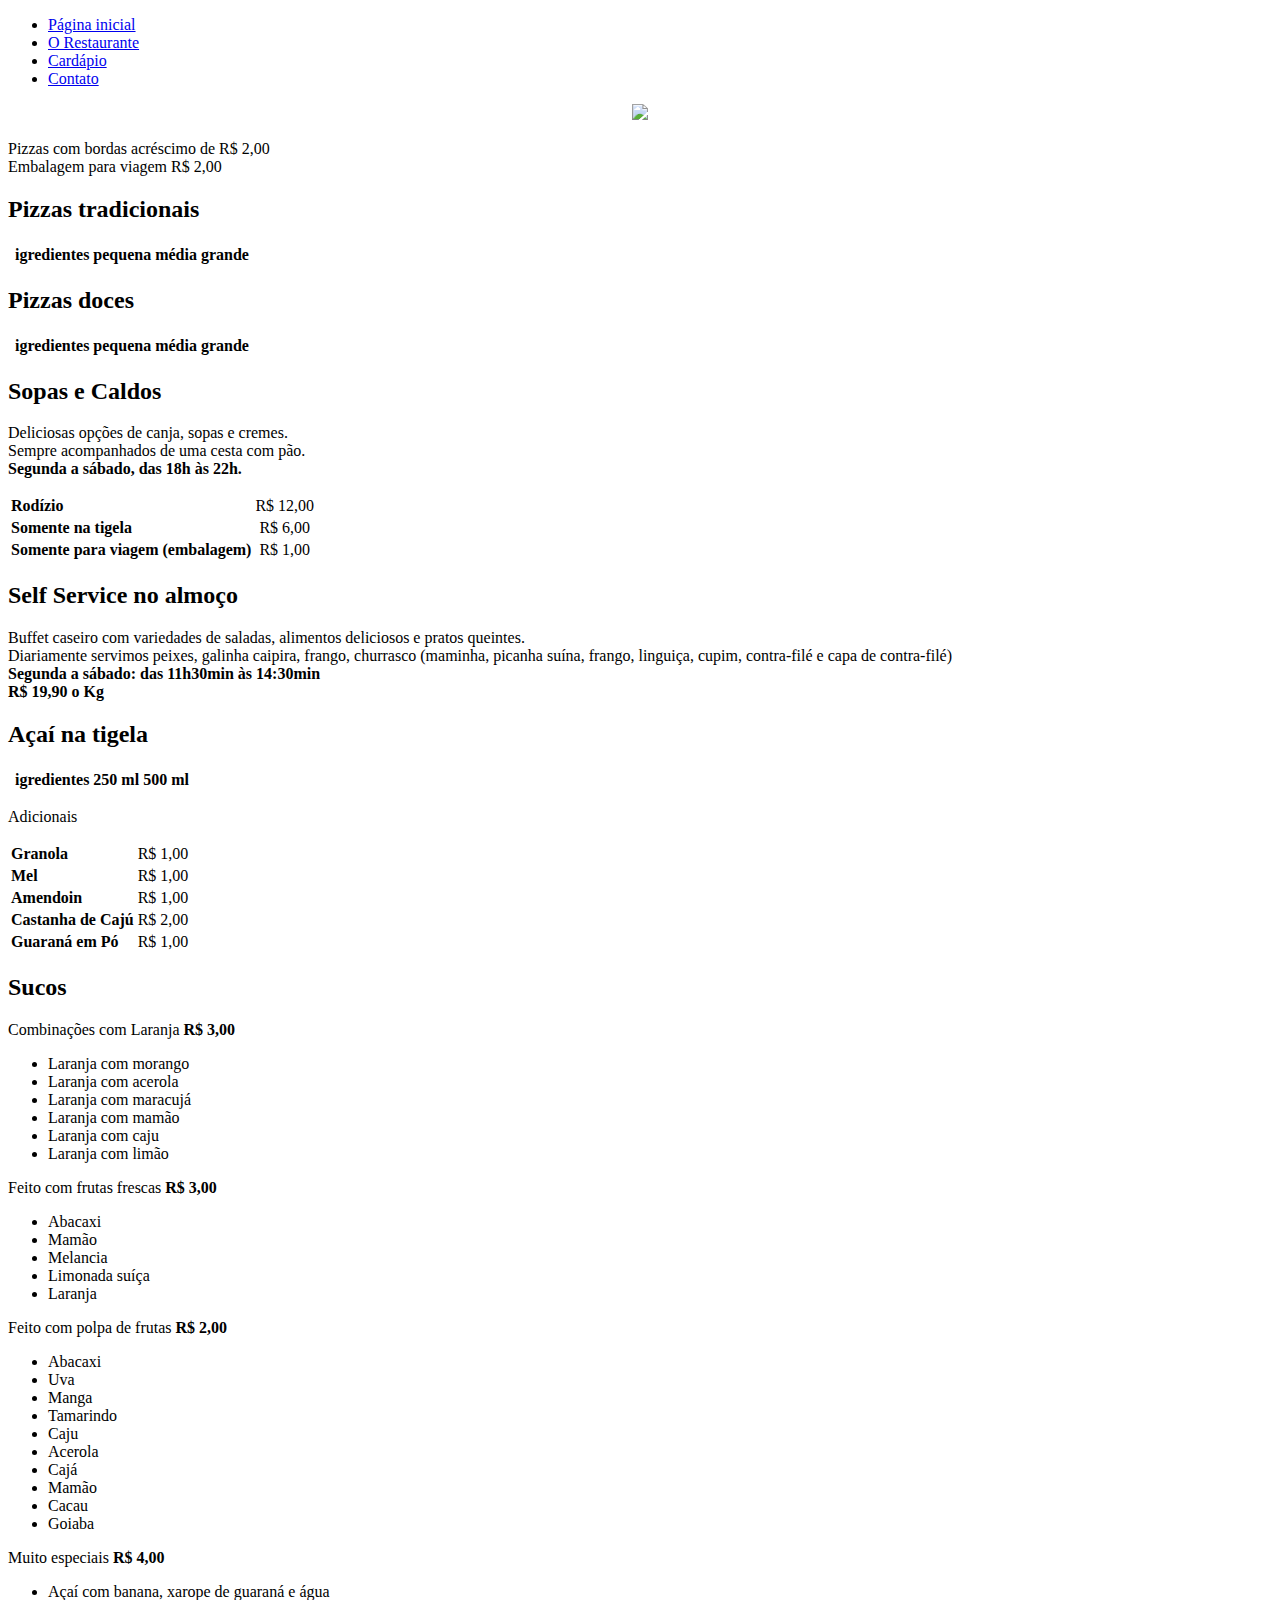
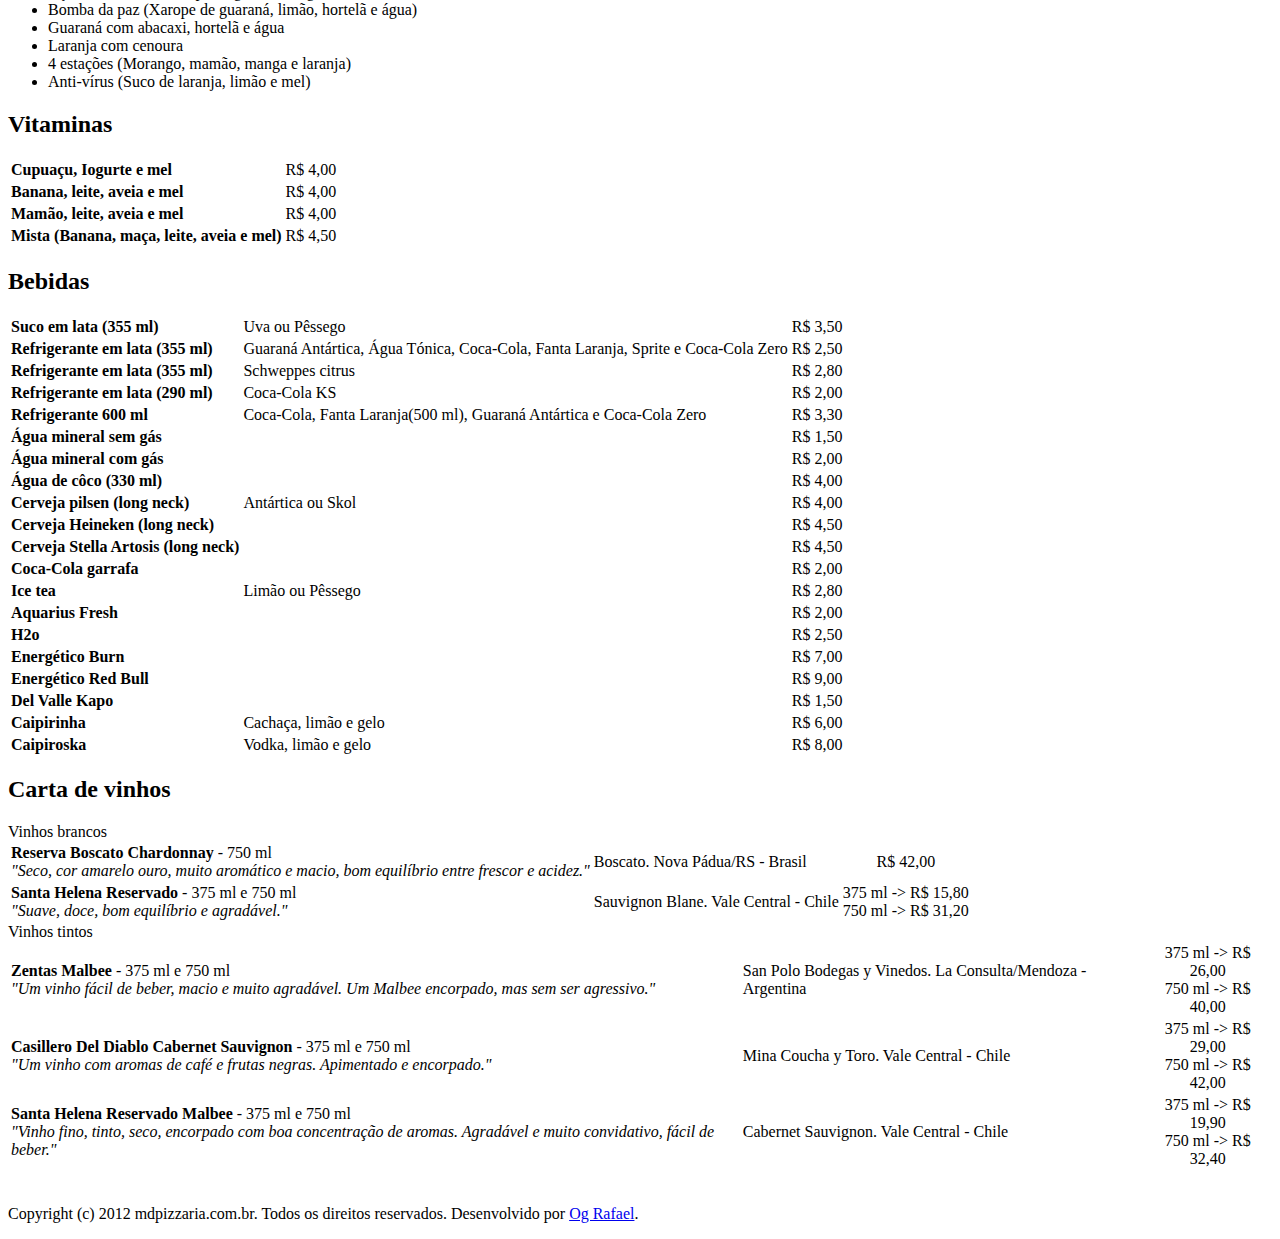
==== cardapio.html @ df418438 "pagina cardapio" ====
<!DOCTYPE html PUBLIC "-//W3C//DTD XHTML 1.0 Strict//EN" "http://www.w3.org/TR/xhtml1/DTD/xhtml1-strict.dtd">
<html xmlns="http://www.w3.org/1999/xhtml">
<head>
    <meta http-equiv="content-type" content="text/html; charset=utf-8"/>
    <title>:: Restaurante MD Pizzaria ::</title>
    <meta name="keywords" content=""/>
    <meta name="description" content=""/>
    <link href="style/style.css" rel="stylesheet" type="text/css" media="screen"/>
    <link href="style/table.css" rel="stylesheet" type="text/css" media="screen"/>

    <script src="http://ajax.googleapis.com/ajax/libs/jquery/1.4.2/jquery.min.js"></script>
    <script src="js/cardapio.js"></script>

</head>
<body>
<div id="wrapper">

<div id="header">
    <div id="menu">
        <ul>
            <li><a href="index.html">Página inicial</a></li>
            <li><a href="restaurante.html">O Restaurante</a></li>
            <li class="current_page_item first"><span><a href="cardapio.html">Cardápio</a></li>
            <li><a href="contato.html">Contato</a></li>
        </ul>
    </div>
    <!-- end #menu -->
</div>

<div id="logo">
    <center><img src="images/topo_cardapio_export.jpg"/></center>
</div>

<!-- end #logo -->
<div id="page">
<div id="page-bgtop">

<div id="content">

<div class="post">
<div class="entry">

    <p>Pizzas com bordas acréscimo de R$ 2,00
        <br/>
        Embalagem para viagem R$ 2,00</p>

    <h2>Pizzas tradicionais</h2>
    <table id="pizzas_tradicionais">
        <thead>
        <tr>
            <th scope="col"></th>
            <th scope="col">igredientes</th>
            <th scope="col">pequena</th>
            <th scope="col">média</th>
            <th scope="col">grande</th>
        </tr>
        </thead>
        <tbody>
        <!-- PIZZAS TRADICIONAIS -->
        </tbody>
    </table>
</div>

<div class="entry">
    <h2>Pizzas doces</h2>
    <table id="pizzas_doces">
        <thead>
        <tr>
            <th scope="col"></th>
            <th scope="col">igredientes</th>
            <th scope="col">pequena</th>
            <th scope="col">média</th>
            <th scope="col">grande</th>
        </tr>
        </thead>
        <tbody>
        <!-- PIZZAS DOCES -->
        </tbody>
    </table>
</div>

<div class="entry">
    <h2>Sopas e Caldos</h2>

    <p>Deliciosas opções de canja, sopas e cremes. <br/>Sempre acompanhados de uma cesta com pão.
        <br/> <b>Segunda a sábado, das 18h às 22h.</b></p>
    <table id="sopas_caldos">
        <tbody>
        <tr>
            <td><b>Rodízio</b></td>
            <td>
                <center>R$ 12,00</center>
            </td>
        </tr>
        <tr>
            <td><b>Somente na tigela</b></td>
            <td>
                <center>R$ 6,00</center>
            </td>
        </tr>
        <tr>
            <td><b>Somente para viagem (embalagem)</b></td>
            <td>
                <center>R$ 1,00</center>
            </td>
        </tr>
        </tbody>
    </table>
</div>


<div class="entry">
    <h2>Self Service no almoço</h2>

    <p>
        Buffet caseiro com variedades de saladas, alimentos deliciosos e pratos queintes.
        <br/>
        Diariamente servimos peixes, galinha caipira, frango, churrasco (maminha, picanha suína,
        frango, linguiça, cupim, contra-filé e capa de contra-filé)
        <br/>
        <b>Segunda a sábado: das 11h30min às 14:30min</b>
        <br/>
        <b>R$ 19,90 o Kg</b>
    </p>
</div>

<div class="entry">
    <h2>Açaí na tigela</h2>
    <table id="acai">
        <thead>
        <tr>
            <th scope="col"></th>
            <th scope="col">igredientes</th>
            <th scope="col">250 ml</th>
            <th scope="col">500 ml</th>
        </tr>
        </thead>
        <tbody>
        <!-- ACAI -->
        </tbody>
    </table>
    <p>Adicionais</p>
    <table id="acai_adicionais">
        <tbody>
        <tr>
            <td><b>Granola</b></td>
            <td>
                <center>R$ 1,00</center>
            </td>
        </tr>
        <tr>
            <td><b>Mel</b></td>
            <td>
                <center>R$ 1,00</center>
            </td>
        </tr>
        <tr>
            <td><b>Amendoin</b></td>
            <td>
                <center>R$ 1,00</center>
            </td>
        </tr>
        <tr>
            <td><b>Castanha de Cajú</b></td>
            <td>
                <center>R$ 2,00</center>
            </td>
        </tr>
        <tr>
            <td><b>Guaraná em Pó</b></td>
            <td>
                <center>R$ 1,00</center>
            </td>
        </tr>
        </tbody>

    </table>

</div>

<div class="entry">
    <h2>Sucos</h2>

    <p>Combinações com Laranja <b>R$ 3,00</b>
    <ul>
        <li>Laranja com morango</li>
        <li>Laranja com acerola</li>
        <li>Laranja com maracujá</li>
        <li>Laranja com mamão</li>
        <li>Laranja com caju</li>
        <li>Laranja com limão</li>
    </ul>
    </p>

    <p>Feito com frutas frescas <b>R$ 3,00</b>
    <ul>
        <li>Abacaxi</li>
        <li>Mamão</li>
        <li>Melancia</li>
        <li>Limonada suíça</li>
        <li>Laranja</li>
    </ul>
    </p>

    <p>Feito com polpa de frutas <b>R$ 2,00</b>
    <ul>
        <li>Abacaxi</li>
        <li>Uva</li>
        <li>Manga</li>
        <li>Tamarindo</li>
        <li>Caju</li>
        <li>Acerola</li>
        <li>Cajá</li>
        <li>Mamão</li>
        <li>Cacau</li>
        <li>Goiaba</li>
    </ul>
    </p>

    <p>Muito especiais <b>R$ 4,00</b>
    <ul>
        <li>Açaí com banana, xarope de guaraná e água</li>
        <li>Bomba da paz (Xarope de guaraná, limão, hortelã e água)</li>
        <li>Guaraná com abacaxi, hortelã e água</li>
        <li>Laranja com cenoura</li>
        <li>4 estações (Morango, mamão, manga e laranja)</li>
        <li>Anti-vírus (Suco de laranja, limão e mel)</li>
    </ul>
    </p>

</div>


<div class="entry">
    <h2>Vitaminas</h2>

    <table id="vitaminas">
        <tbody>
        <tr>
            <td><b>Cupuaçu, Iogurte e mel</b></td>
            <td>
                <center>R$ 4,00</center>
            </td>
        </tr>
        <tr>
            <td><b>Banana, leite, aveia e mel</b></td>
            <td>
                <center>R$ 4,00</center>
            </td>
        </tr>
        <tr>
            <td><b>Mamão, leite, aveia e mel</b></td>
            <td>
                <center>R$ 4,00</center>
            </td>
        </tr>
        <tr>
            <td><b>Mista (Banana, maça, leite, aveia e mel)</b></td>
            <td>
                <center>R$ 4,50</center>
            </td>
        </tr>
        </tbody>

    </table>

</div>

<div class="entry">
    <h2>Bebidas</h2>

    <table id="bebidas">
        <tbody>

        <tr>
            <td><b>Suco em lata (355 ml)</b></td>
            <td>Uva ou Pêssego</td>
            <td>
                <center>R$ 3,50</center>
            </td>
        </tr>


        <tr>
            <td><b>Refrigerante em lata (355 ml)</b></td>
            <td>Guaraná Antártica, Água Tónica, Coca-Cola, Fanta Laranja, Sprite e Coca-Cola Zero</td>
            <td>
                <center>R$ 2,50</center>
            </td>
        </tr>


        <tr>
            <td><b>Refrigerante em lata (355 ml)</b></td>
            <td>Schweppes citrus</td>
            <td>
                <center>R$ 2,80</center>
            </td>
        </tr>

        <tr>
            <td><b>Refrigerante em lata (290 ml)</b></td>
            <td>Coca-Cola KS</td>
            <td>
                <center>R$ 2,00</center>
            </td>
        </tr>

        <tr>
            <td><b>Refrigerante 600 ml</b></td>
            <td>Coca-Cola, Fanta Laranja(500 ml), Guaraná Antártica e Coca-Cola Zero</td>
            <td>
                <center>R$ 3,30</center>
            </td>
        </tr>

        <tr>
            <td><b>Água mineral sem gás</b></td>
            <td></td>
            <td>
                <center>R$ 1,50</center>
            </td>
        </tr>

        <tr>
            <td><b>Água mineral com gás</b></td>
            <td></td>
            <td>
                <center>R$ 2,00</center>
            </td>
        </tr>

        <tr>
            <td><b>Água de côco (330 ml)</b></td>
            <td></td>
            <td>
                <center>R$ 4,00</center>
            </td>
        </tr>

        <tr>
            <td><b>Cerveja pilsen (long neck)</b></td>
            <td>Antártica ou Skol</td>
            <td>
                <center>R$ 4,00</center>
            </td>
        </tr>

        <tr>
            <td><b>Cerveja Heineken (long neck)</b></td>
            <td></td>
            <td>
                <center>R$ 4,50</center>
            </td>
        </tr>

        <tr>
            <td><b>Cerveja Stella Artosis (long neck)</b></td>
            <td></td>
            <td>
                <center>R$ 4,50</center>
            </td>
        </tr>

        <tr>
            <td><b>Coca-Cola garrafa</b></td>
            <td></td>
            <td>
                <center>R$ 2,00</center>
            </td>
        </tr>

        <tr>
            <td><b>Ice tea</b></td>
            <td>Limão ou Pêssego</td>
            <td>
                <center>R$ 2,80</center>
            </td>
        </tr>


        <tr>
            <td><b>Aquarius Fresh</b></td>
            <td></td>
            <td>
                <center>R$ 2,00</center>
            </td>
        </tr>


        <tr>
            <td><b>H2o</b></td>
            <td></td>
            <td>
                <center>R$ 2,50</center>
            </td>
        </tr>

        <tr>
            <td><b>Energético Burn</b></td>
            <td></td>
            <td>
                <center>R$ 7,00</center>
            </td>
        </tr>

        <tr>
            <td><b>Energético Red Bull</b></td>
            <td></td>
            <td>
                <center>R$ 9,00</center>
            </td>
        </tr>

        <tr>
            <td><b>Del Valle Kapo</b></td>
            <td></td>
            <td>
                <center>R$ 1,50</center>
            </td>
        </tr>

        <tr>
            <td><b>Caipirinha</b></td>
            <td>Cachaça, limão e gelo</td>
            <td>
                <center>R$ 6,00</center>
            </td>
        </tr>

        <tr>
            <td><b>Caipiroska</b></td>
            <td>Vodka, limão e gelo</td>
            <td>
                <center>R$ 8,00</center>
            </td>
        </tr>

        </tbody>

    </table>

</div>


<div class="entry">
    <h2>Carta de vinhos</h2>
    Vinhos brancos

    <table id="vinhos_brancos">
        <tbody>
        <tr>
            <td><b>Reserva Boscato Chardonnay</b> - 750 ml
                <br/>
                <i>"Seco, cor amarelo ouro, muito aromático e macio, bom equilíbrio entre frescor e acidez."</i>
            </td>
            <td>Boscato. Nova Pádua/RS - Brasil</td>
            <td>
                <center>R$ 42,00</center>
            </td>
        </tr>
        <tr>
            <td><b>Santa Helena Reservado</b> - 375 ml e 750 ml
                <br/>
                <i>"Suave, doce, bom equilíbrio e agradável."</i>
            </td>
            <td>Sauvignon Blane. Vale Central - Chile</td>
            <td>
                <center>375 ml -> R$ 15,80 <br/> 750 ml -> R$ 31,20</center>
            </td>
        </tr>
        </tbody>
    </table>

    Vinhos tintos
    <table id="vinhos_tintos">
        <tbody>
        <tr>
            <td><b>Zentas Malbee</b> - 375 ml e 750 ml
                <br/>
                <i>"Um vinho fácil de beber, macio e muito agradável. Um Malbee encorpado, mas sem ser agressivo."</i>
            </td>
            <td>San Polo Bodegas y Vinedos. La Consulta/Mendoza - Argentina</td>
            <td>
                <center>375 ml -> R$ 26,00 <br/> 750 ml -> R$ 40,00</center>
            </td>
        </tr>

        <tr>
            <td><b>Casillero Del Diablo Cabernet Sauvignon</b> - 375 ml e 750 ml
                <br/>
                <i>"Um vinho com aromas de café e frutas negras. Apimentado e encorpado."</i>
            </td>
            <td>Mina Coucha y Toro. Vale Central - Chile</td>
            <td>
                <center>375 ml -> R$ 29,00 <br/> 750 ml -> R$ 42,00</center>
            </td>
        </tr>

        <tr>
            <td><b>Santa Helena Reservado Malbee</b> - 375 ml e 750 ml
                <br/>
                <i>"Vinho fino, tinto, seco, encorpado com boa concentração de aromas. Agradável e muito convidativo,
                    fácil de beber."</i>
            </td>
            <td>Cabernet Sauvignon. Vale Central - Chile</td>
            <td>
                <center>375 ml -> R$ 19,90 <br/> 750 ml -> R$ 32,40</center>
            </td>
        </tr>
        </tbody>
    </table>

</div>

</div>
</div>
</div>

<div style="clear: both;">&nbsp;</div>

</div>
</div>

<!-- end #page -->
<div id="footer">
    <p>
        Copyright (c) 2012 mdpizzaria.com.br. Todos os direitos reservados.
        Desenvolvido por <a href="http://www.ografael.com/">Og Rafael</a>.
    </p>
</div>
<!-- end #footer -->

</body>
</html>
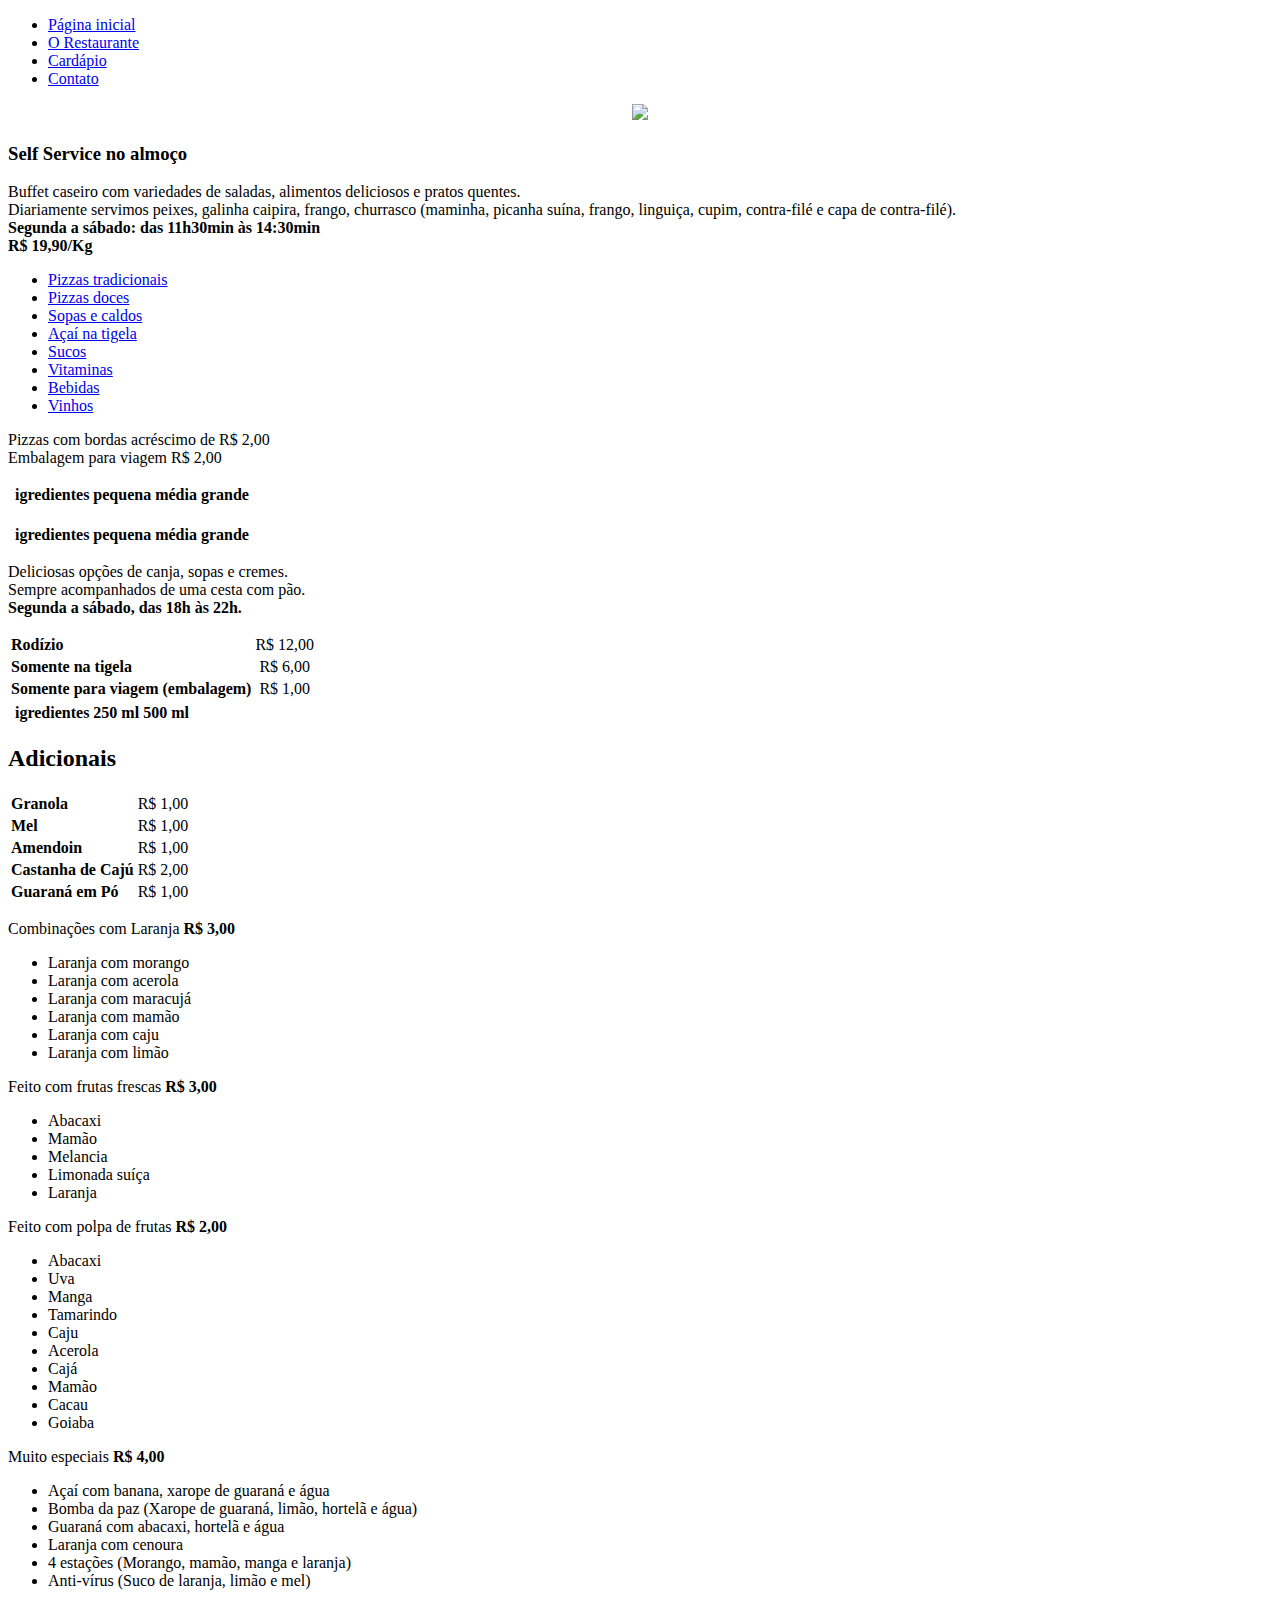
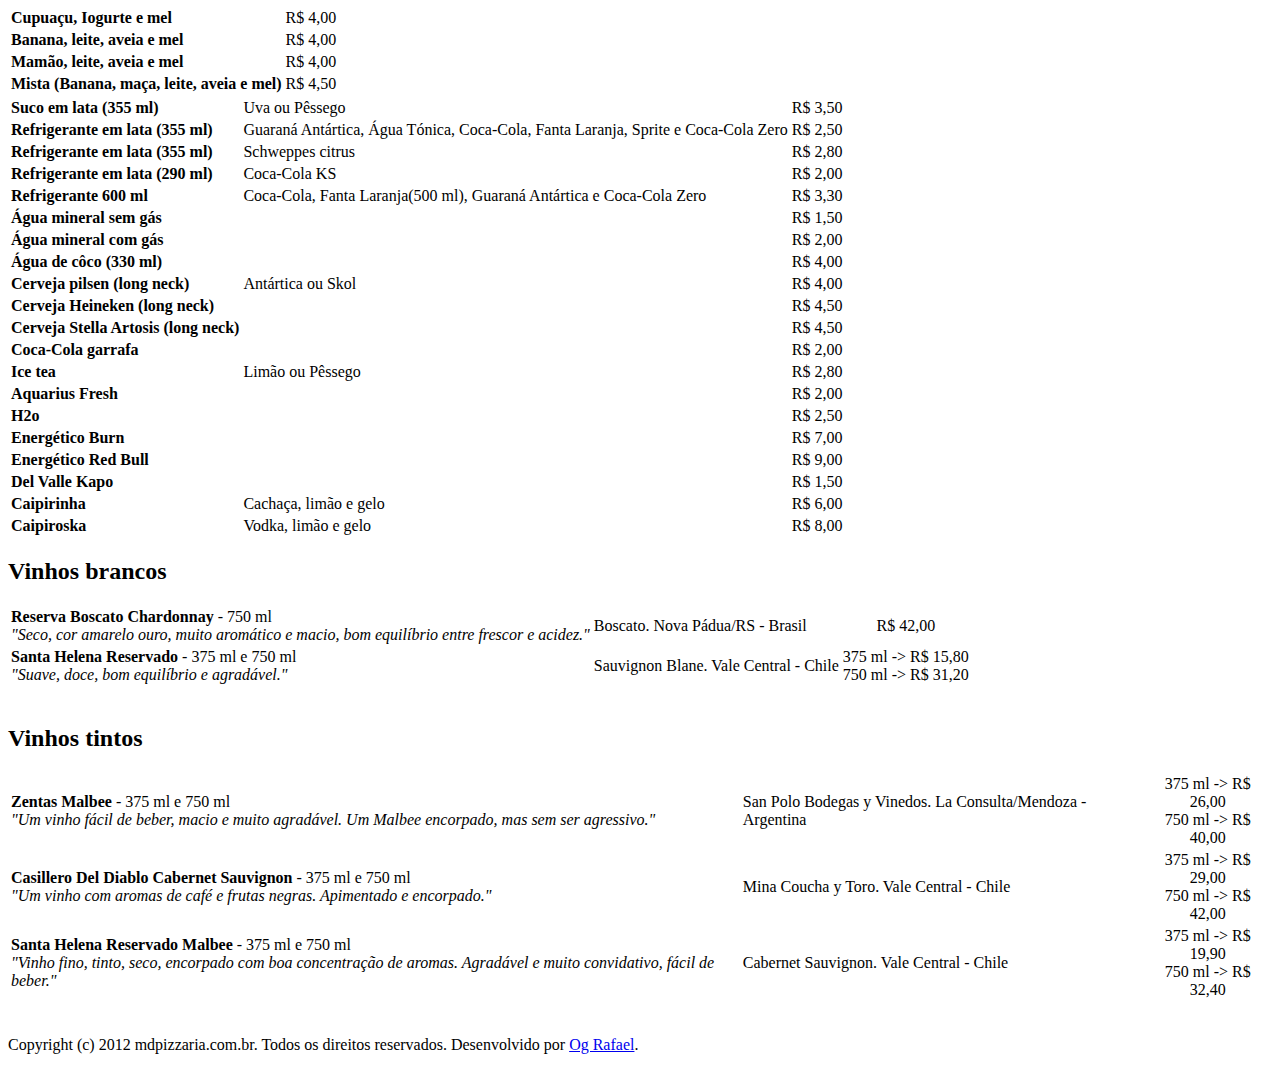
==== commit fe544d7f: "melhorado formatacao texto" ====
--- a/cardapio.html
+++ b/cardapio.html
@@ -3,13 +3,31 @@
 <head>
     <meta http-equiv="content-type" content="text/html; charset=utf-8"/>
     <title>:: Restaurante MD Pizzaria ::</title>
-    <meta name="keywords" content=""/>
-    <meta name="description" content=""/>
+    <link rel="shortcut icon" href="images/pizza.ico"/>
+    <meta name="keywords" content="pizza, asa norte, 109 norte, Brasília, Cerveja, comida, almoço"/>
+    <meta name="description" content="Restaurante Pizzaria Asa norte Brasília"/>
     <link href="style/style.css" rel="stylesheet" type="text/css" media="screen"/>
     <link href="style/table.css" rel="stylesheet" type="text/css" media="screen"/>
 
-    <script src="http://ajax.googleapis.com/ajax/libs/jquery/1.4.2/jquery.min.js"></script>
+    <link rel="stylesheet" href="style/base/jquery.ui.all.css">
+    <script src="js/jquery-1.7.1.min.js"></script>
+    <script src="js/ui/jquery.ui.core.js"></script>
+    <script src="js/ui/jquery.ui.widget.js"></script>
+    <script src="js/ui/jquery.ui.tabs.js"></script>
     <script src="js/cardapio.js"></script>
+
+    <script>
+        $(function () {
+            $("#tabs").tabs({
+                // event:"mouseover"
+            });
+        });
+
+        $(document).ready(function () {
+            carregarCardapio();
+        });
+
+    </script>
 
 </head>
 <body>
@@ -37,14 +55,48 @@
 
 <div id="content">
 
+
 <div class="post">
+
 <div class="entry">
 
+    <h3>
+        <strong>Self Service no almoço</strong>
+    </h3>
+
+    <p>
+        Buffet caseiro com variedades de saladas, alimentos deliciosos e pratos quentes.
+        <br/>
+        Diariamente servimos peixes, galinha caipira, frango, churrasco (maminha, picanha suína,
+        frango, linguiça, cupim, contra-filé e capa de contra-filé).
+        <br/>
+        <b>Segunda a sábado: das 11h30min às 14:30min</b>
+        <br/>
+        <b>R$ 19,90/Kg</b>
+    </p>
+
+</div>
+
+
+<!-- End demo-description -->
+<div id="tabs">
+
+<ul>
+    <li><a href="#tabs-1">Pizzas tradicionais</a></li>
+    <li><a href="#tabs-2">Pizzas doces</a></li>
+    <li><a href="#tabs-3">Sopas e caldos</a></li>
+    <li><a href="#tabs-4">Açaí na tigela</a></li>
+    <li><a href="#tabs-5">Sucos</a></li>
+    <li><a href="#tabs-6">Vitaminas</a></li>
+    <li><a href="#tabs-7">Bebidas</a></li>
+    <li><a href="#tabs-8">Vinhos</a></li>
+</ul>
+
+<div id="tabs-1">
     <p>Pizzas com bordas acréscimo de R$ 2,00
         <br/>
         Embalagem para viagem R$ 2,00</p>
 
-    <h2>Pizzas tradicionais</h2>
     <table id="pizzas_tradicionais">
         <thead>
         <tr>
@@ -61,8 +113,8 @@
     </table>
 </div>
 
-<div class="entry">
-    <h2>Pizzas doces</h2>
+<div id="tabs-2">
+    <p>
     <table id="pizzas_doces">
         <thead>
         <tr>
@@ -77,11 +129,10 @@
         <!-- PIZZAS DOCES -->
         </tbody>
     </table>
-</div>
-
-<div class="entry">
-    <h2>Sopas e Caldos</h2>
-
+    </p>
+</div>
+
+<div id="tabs-3">
     <p>Deliciosas opções de canja, sopas e cremes. <br/>Sempre acompanhados de uma cesta com pão.
         <br/> <b>Segunda a sábado, das 18h às 22h.</b></p>
     <table id="sopas_caldos">
@@ -109,23 +160,8 @@
 </div>
 
 
-<div class="entry">
-    <h2>Self Service no almoço</h2>
-
-    <p>
-        Buffet caseiro com variedades de saladas, alimentos deliciosos e pratos queintes.
-        <br/>
-        Diariamente servimos peixes, galinha caipira, frango, churrasco (maminha, picanha suína,
-        frango, linguiça, cupim, contra-filé e capa de contra-filé)
-        <br/>
-        <b>Segunda a sábado: das 11h30min às 14:30min</b>
-        <br/>
-        <b>R$ 19,90 o Kg</b>
-    </p>
-</div>
-
-<div class="entry">
-    <h2>Açaí na tigela</h2>
+<div id="tabs-4">
+
     <table id="acai">
         <thead>
         <tr>
@@ -139,7 +175,9 @@
         <!-- ACAI -->
         </tbody>
     </table>
-    <p>Adicionais</p>
+    <p>
+
+    <h2>Adicionais</h2></p>
     <table id="acai_adicionais">
         <tbody>
         <tr>
@@ -178,8 +216,8 @@
 
 </div>
 
-<div class="entry">
-    <h2>Sucos</h2>
+<div id="tabs-5">
+
 
     <p>Combinações com Laranja <b>R$ 3,00</b>
     <ul>
@@ -230,9 +268,8 @@
 
 </div>
 
-
-<div class="entry">
-    <h2>Vitaminas</h2>
+<div id="tabs-6">
+
 
     <table id="vitaminas">
         <tbody>
@@ -264,10 +301,10 @@
 
     </table>
 
-</div>
-
-<div class="entry">
-    <h2>Bebidas</h2>
+
+</div>
+
+<div id="tabs-7">
 
     <table id="bebidas">
         <tbody>
@@ -440,13 +477,12 @@
 
     </table>
 
-</div>
-
-
-<div class="entry">
-    <h2>Carta de vinhos</h2>
-    Vinhos brancos
-
+
+</div>
+
+<div id="tabs-8">
+
+    <h2>Vinhos brancos</h2>
     <table id="vinhos_brancos">
         <tbody>
         <tr>
@@ -472,7 +508,9 @@
         </tbody>
     </table>
 
-    Vinhos tintos
+    <br/>
+
+    <h2>Vinhos tintos</h2>
     <table id="vinhos_tintos">
         <tbody>
         <tr>
@@ -514,6 +552,11 @@
 </div>
 
 </div>
+<!-- End demo-description -->
+
+</div>
+
+
 </div>
 </div>
 
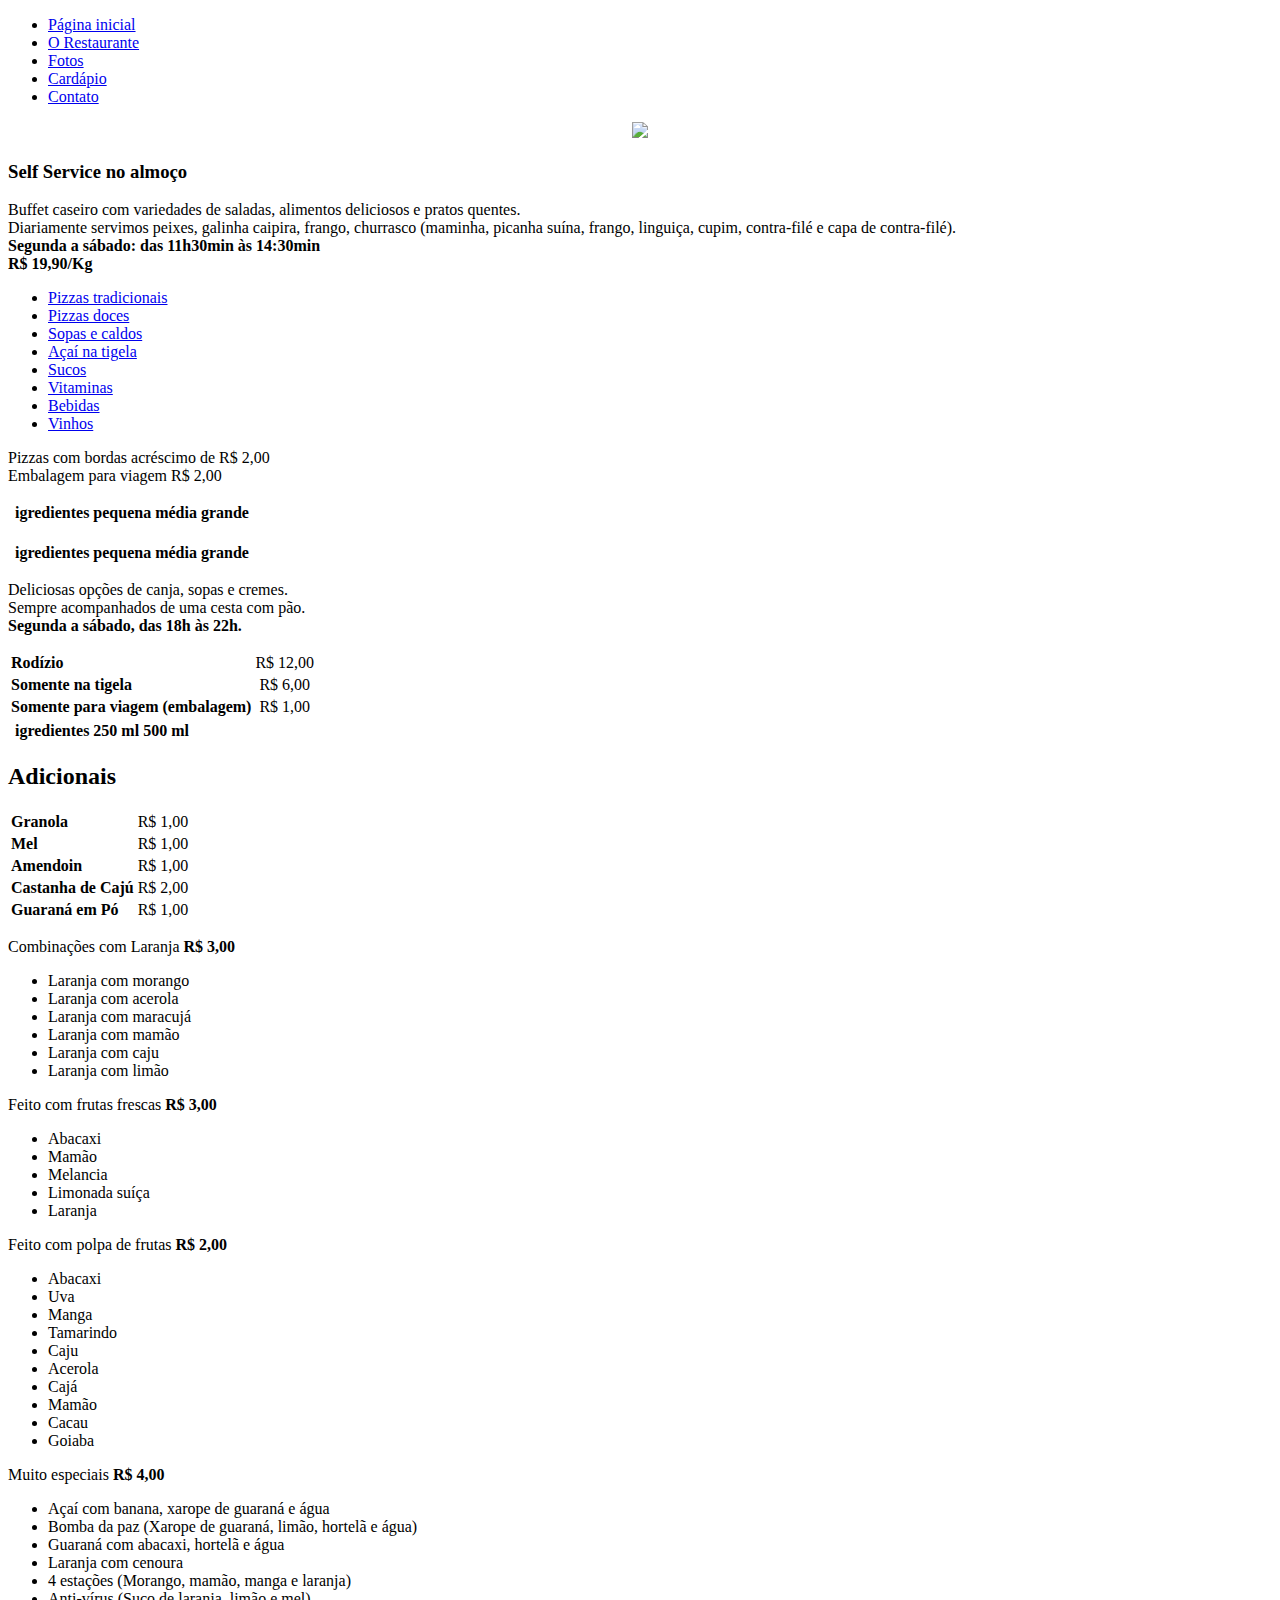
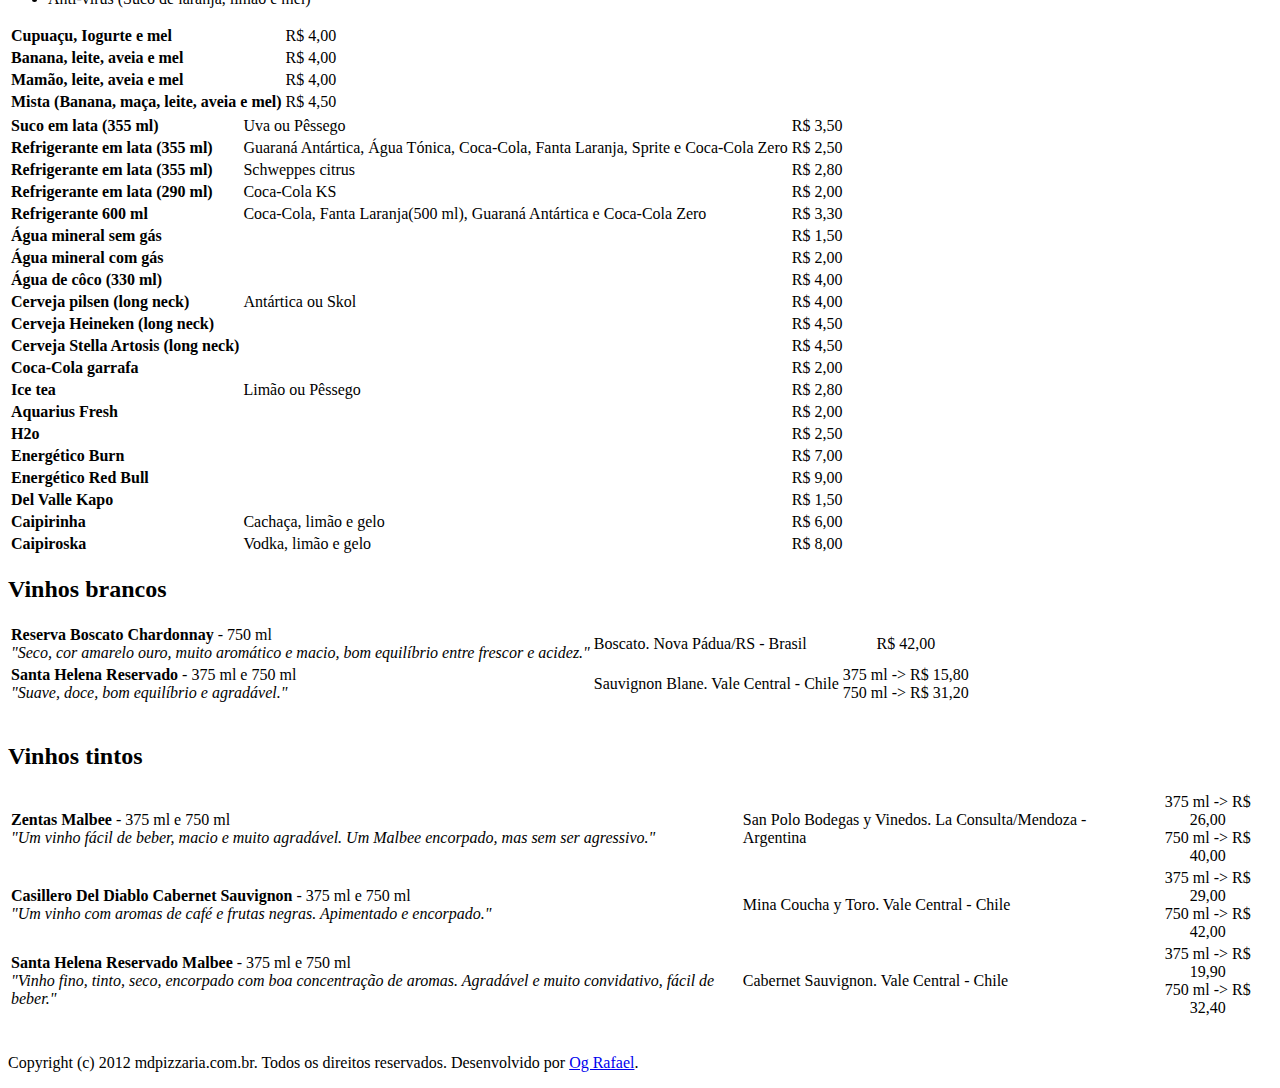
==== commit de25ec20: "nova pagina Fotos" ====
--- a/cardapio.html
+++ b/cardapio.html
@@ -38,6 +38,7 @@
         <ul>
             <li><a href="index.html">Página inicial</a></li>
             <li><a href="restaurante.html">O Restaurante</a></li>
+            <li><a href="fotos.html">Fotos</a></li>
             <li class="current_page_item first"><span><a href="cardapio.html">Cardápio</a></li>
             <li><a href="contato.html">Contato</a></li>
         </ul>
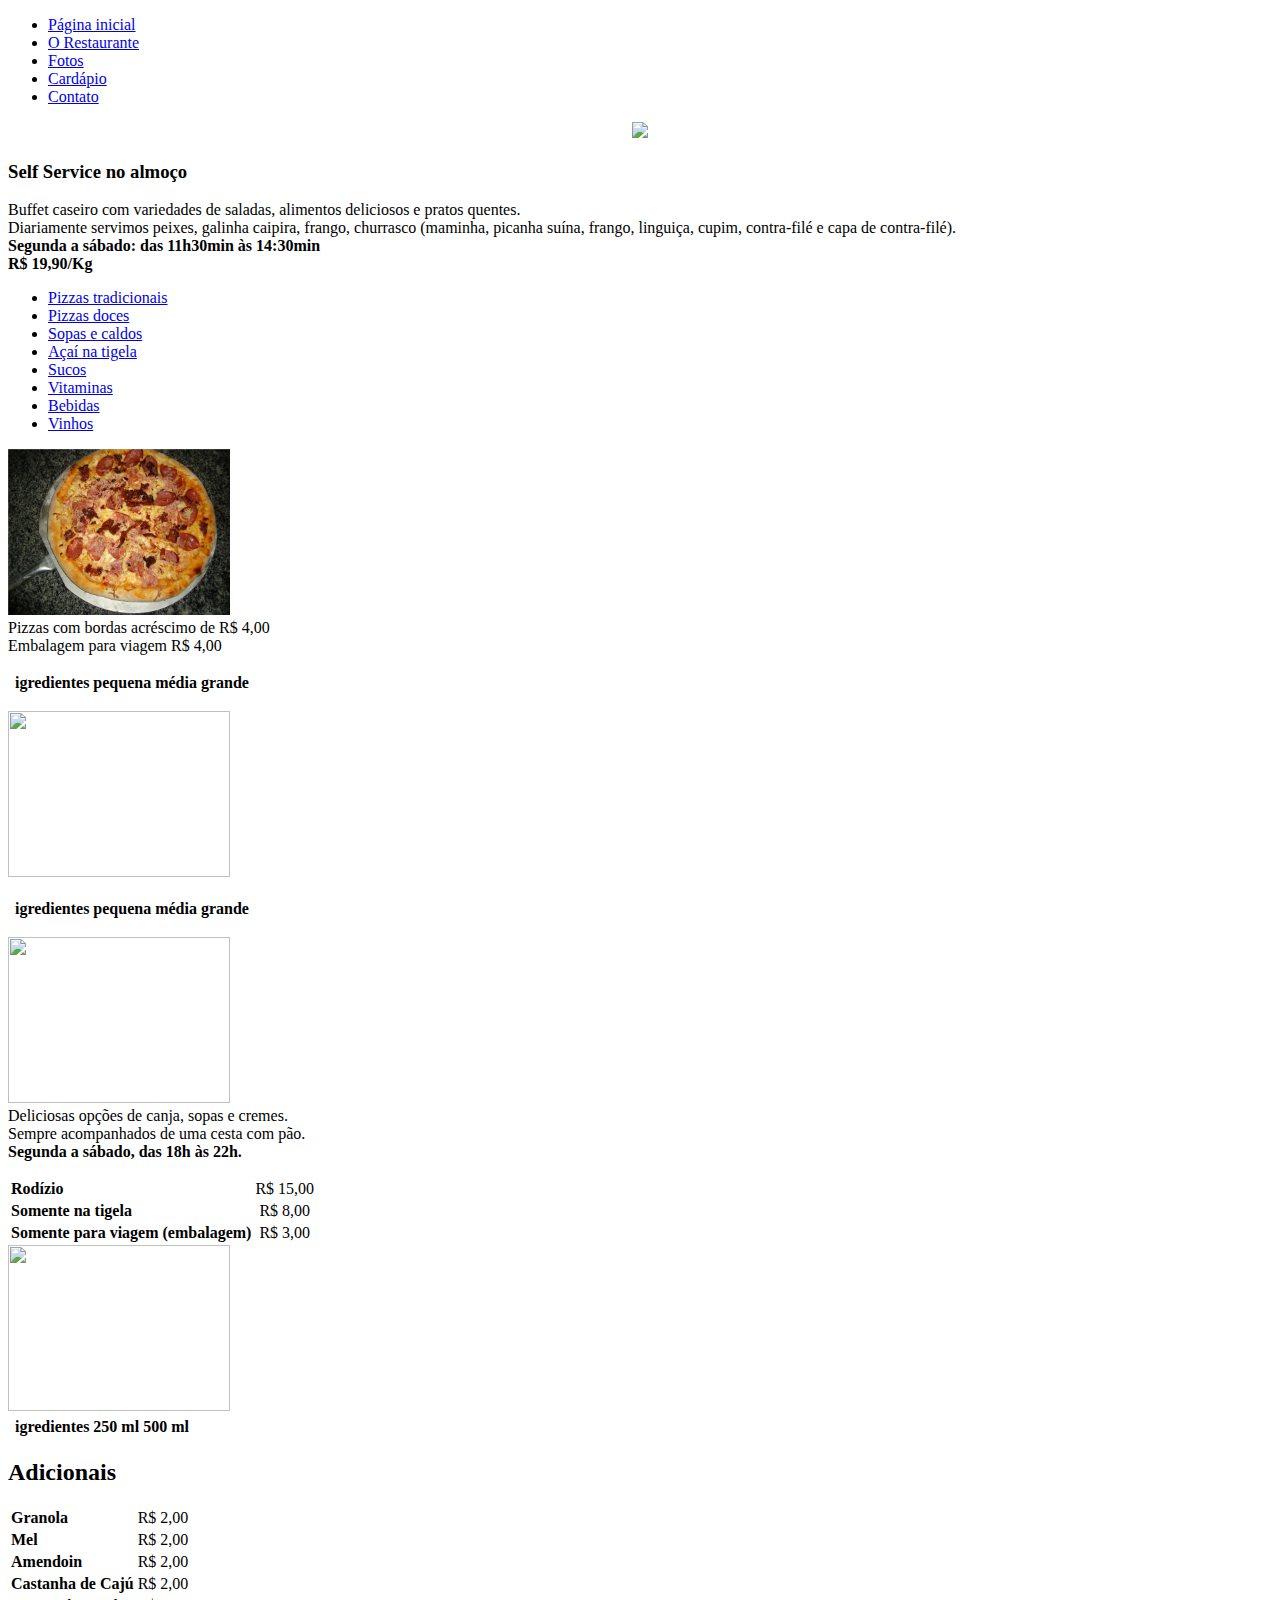
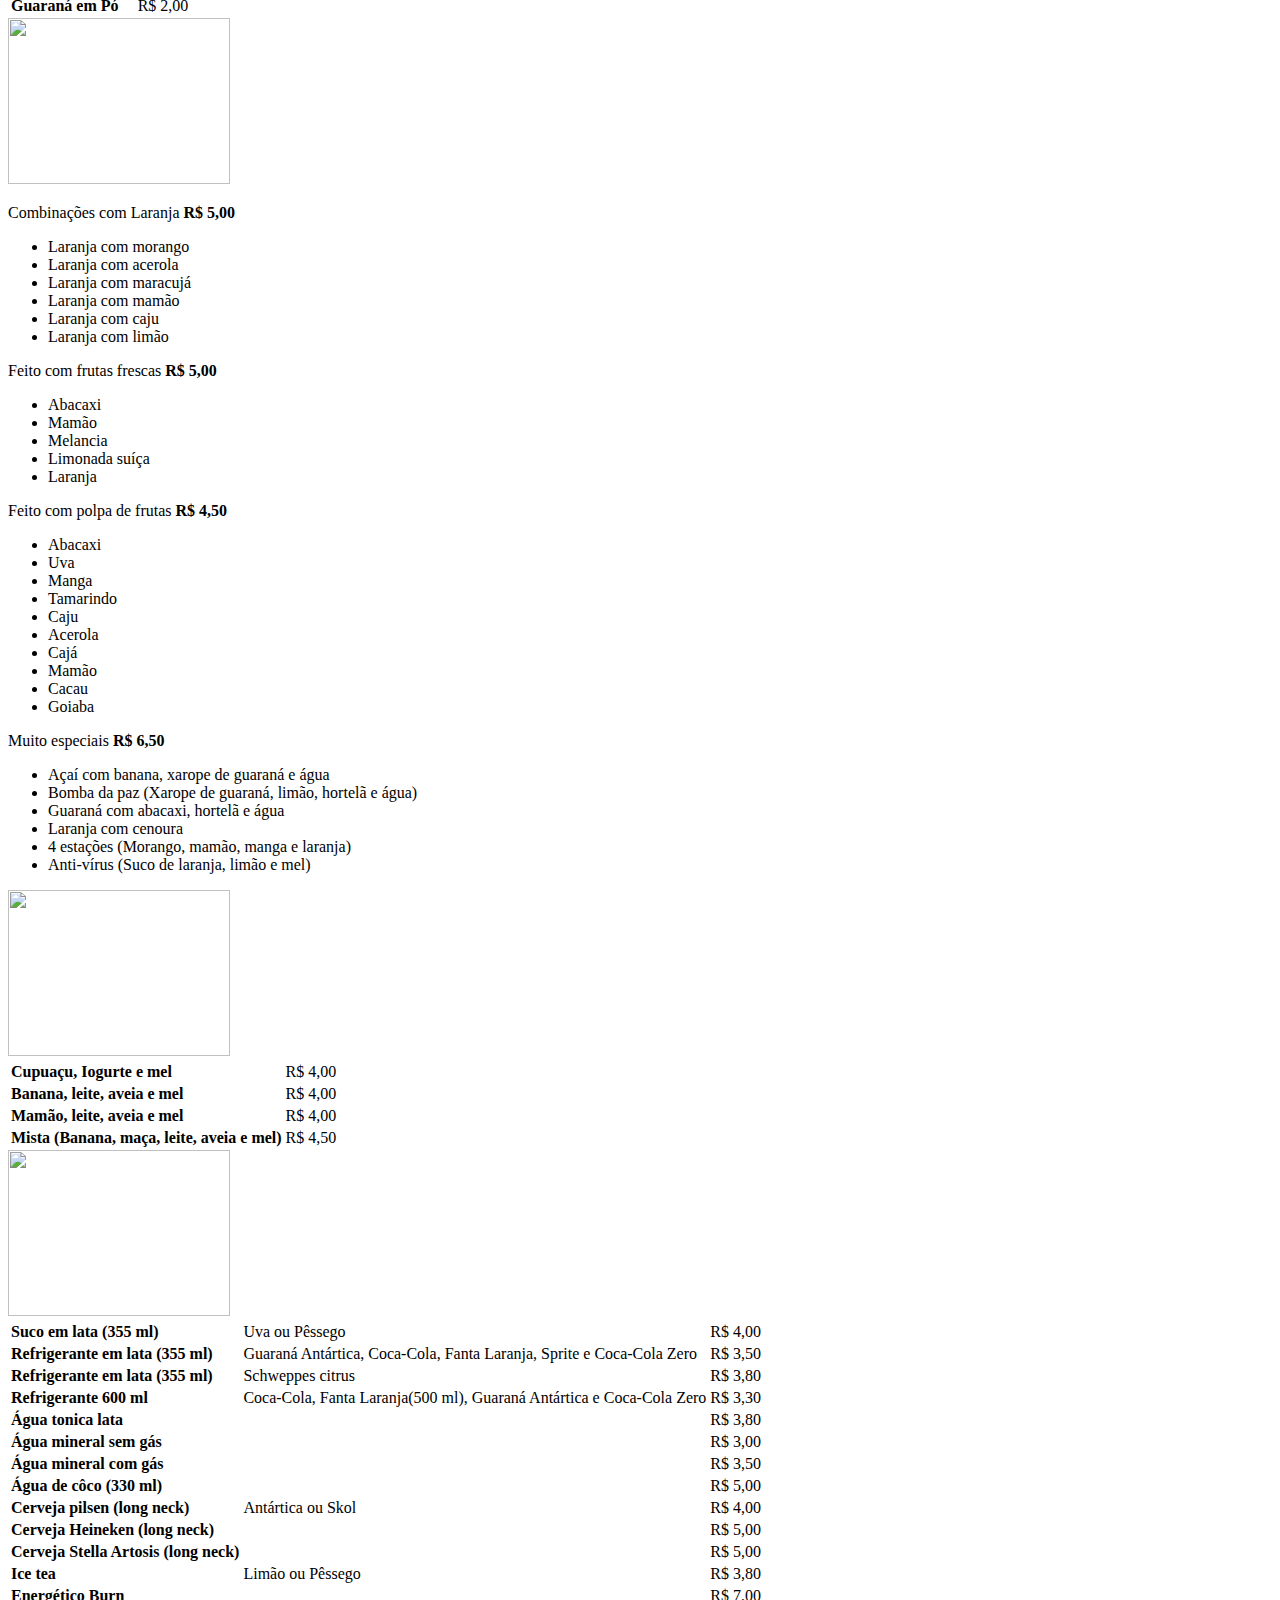
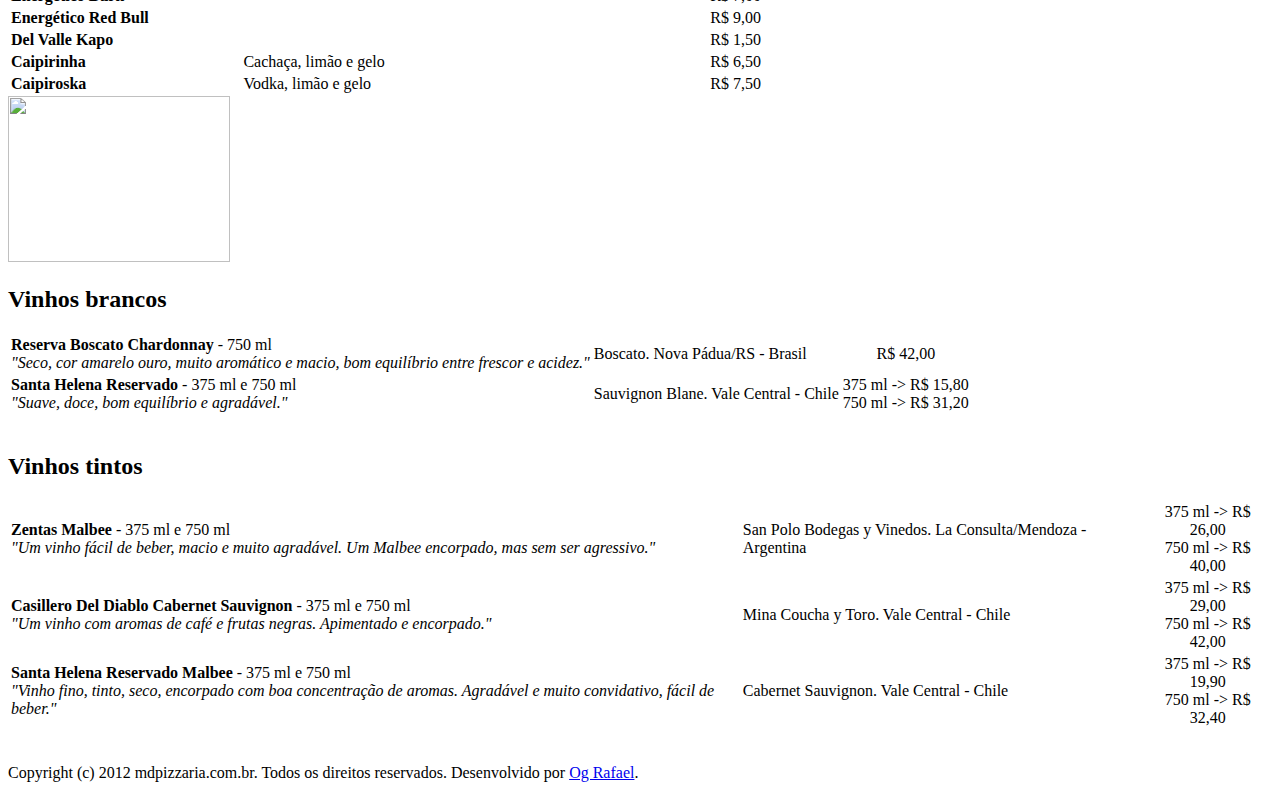
==== commit bce35f6e: "atualizacao cardapio" ====
--- a/cardapio.html
+++ b/cardapio.html
@@ -94,9 +94,15 @@
 </ul>
 
 <div id="tabs-1">
-    <p>Pizzas com bordas acréscimo de R$ 2,00
+    <p>
+
+        <image src="images/images_page_fotos/foto_4.JPG" width="222" height="166" alt=""/>
+
         <br/>
-        Embalagem para viagem R$ 2,00</p>
+        Pizzas com bordas acréscimo de R$ 4,00
+        <br/>
+        Embalagem para viagem R$ 4,00
+    </p>
 
     <table id="pizzas_tradicionais">
         <thead>
@@ -116,6 +122,9 @@
 
 <div id="tabs-2">
     <p>
+
+        <image src="images/images_page_cardapio/pizza-doce.jpg" width="222" height="166" alt=""/>
+
     <table id="pizzas_doces">
         <thead>
         <tr>
@@ -134,26 +143,32 @@
 </div>
 
 <div id="tabs-3">
-    <p>Deliciosas opções de canja, sopas e cremes. <br/>Sempre acompanhados de uma cesta com pão.
+    <p>
+
+        <image src="images/images_page_cardapio/sopas.jpeg" width="222" height="166" alt=""/>
+
+        <br />
+
+        Deliciosas opções de canja, sopas e cremes. <br/>Sempre acompanhados de uma cesta com pão.
         <br/> <b>Segunda a sábado, das 18h às 22h.</b></p>
     <table id="sopas_caldos">
         <tbody>
         <tr>
             <td><b>Rodízio</b></td>
             <td>
-                <center>R$ 12,00</center>
+                <center>R$ 15,00</center>
             </td>
         </tr>
         <tr>
             <td><b>Somente na tigela</b></td>
             <td>
-                <center>R$ 6,00</center>
+                <center>R$ 8,00</center>
             </td>
         </tr>
         <tr>
             <td><b>Somente para viagem (embalagem)</b></td>
             <td>
-                <center>R$ 1,00</center>
+                <center>R$ 3,00</center>
             </td>
         </tr>
         </tbody>
@@ -162,6 +177,8 @@
 
 
 <div id="tabs-4">
+
+    <image src="images/images_page_cardapio/acai.jpg" width="222" height="166" alt=""/>
 
     <table id="acai">
         <thead>
@@ -184,19 +201,19 @@
         <tr>
             <td><b>Granola</b></td>
             <td>
-                <center>R$ 1,00</center>
+                <center>R$ 2,00</center>
             </td>
         </tr>
         <tr>
             <td><b>Mel</b></td>
             <td>
-                <center>R$ 1,00</center>
+                <center>R$ 2,00</center>
             </td>
         </tr>
         <tr>
             <td><b>Amendoin</b></td>
             <td>
-                <center>R$ 1,00</center>
+                <center>R$ 2,00</center>
             </td>
         </tr>
         <tr>
@@ -208,7 +225,7 @@
         <tr>
             <td><b>Guaraná em Pó</b></td>
             <td>
-                <center>R$ 1,00</center>
+                <center>R$ 2,00</center>
             </td>
         </tr>
         </tbody>
@@ -219,8 +236,9 @@
 
 <div id="tabs-5">
 
-
-    <p>Combinações com Laranja <b>R$ 3,00</b>
+    <image src="images/images_page_cardapio/sucos.jpg" width="222" height="166" alt=""/>
+
+    <p>Combinações com Laranja <b>R$ 5,00</b>
     <ul>
         <li>Laranja com morango</li>
         <li>Laranja com acerola</li>
@@ -231,7 +249,7 @@
     </ul>
     </p>
 
-    <p>Feito com frutas frescas <b>R$ 3,00</b>
+    <p>Feito com frutas frescas <b>R$ 5,00</b>
     <ul>
         <li>Abacaxi</li>
         <li>Mamão</li>
@@ -241,7 +259,7 @@
     </ul>
     </p>
 
-    <p>Feito com polpa de frutas <b>R$ 2,00</b>
+    <p>Feito com polpa de frutas <b>R$ 4,50</b>
     <ul>
         <li>Abacaxi</li>
         <li>Uva</li>
@@ -256,7 +274,7 @@
     </ul>
     </p>
 
-    <p>Muito especiais <b>R$ 4,00</b>
+    <p>Muito especiais <b>R$ 6,50</b>
     <ul>
         <li>Açaí com banana, xarope de guaraná e água</li>
         <li>Bomba da paz (Xarope de guaraná, limão, hortelã e água)</li>
@@ -271,6 +289,7 @@
 
 <div id="tabs-6">
 
+    <image src="images/images_page_cardapio/vitamina.jpg" width="222" height="166" alt=""/>
 
     <table id="vitaminas">
         <tbody>
@@ -306,6 +325,8 @@
 </div>
 
 <div id="tabs-7">
+
+    <image src="images/images_page_cardapio/bebida.jpg" width="222" height="166" alt=""/>
 
     <table id="bebidas">
         <tbody>
@@ -314,16 +335,16 @@
             <td><b>Suco em lata (355 ml)</b></td>
             <td>Uva ou Pêssego</td>
             <td>
+                <center>R$ 4,00</center>
+            </td>
+        </tr>
+
+
+        <tr>
+            <td><b>Refrigerante em lata (355 ml)</b></td>
+            <td>Guaraná Antártica, Coca-Cola, Fanta Laranja, Sprite e Coca-Cola Zero</td>
+            <td>
                 <center>R$ 3,50</center>
-            </td>
-        </tr>
-
-
-        <tr>
-            <td><b>Refrigerante em lata (355 ml)</b></td>
-            <td>Guaraná Antártica, Água Tónica, Coca-Cola, Fanta Laranja, Sprite e Coca-Cola Zero</td>
-            <td>
-                <center>R$ 2,50</center>
             </td>
         </tr>
 
@@ -332,15 +353,7 @@
             <td><b>Refrigerante em lata (355 ml)</b></td>
             <td>Schweppes citrus</td>
             <td>
-                <center>R$ 2,80</center>
-            </td>
-        </tr>
-
-        <tr>
-            <td><b>Refrigerante em lata (290 ml)</b></td>
-            <td>Coca-Cola KS</td>
-            <td>
-                <center>R$ 2,00</center>
+                <center>R$ 3,80</center>
             </td>
         </tr>
 
@@ -353,10 +366,18 @@
         </tr>
 
         <tr>
+            <td><b>Água tonica lata</b></td>
+            <td></td>
+            <td>
+                <center>R$ 3,80</center>
+            </td>
+        </tr>
+
+        <tr>
             <td><b>Água mineral sem gás</b></td>
             <td></td>
             <td>
-                <center>R$ 1,50</center>
+                <center>R$ 3,00</center>
             </td>
         </tr>
 
@@ -364,7 +385,7 @@
             <td><b>Água mineral com gás</b></td>
             <td></td>
             <td>
-                <center>R$ 2,00</center>
+                <center>R$ 3,50</center>
             </td>
         </tr>
 
@@ -372,7 +393,7 @@
             <td><b>Água de côco (330 ml)</b></td>
             <td></td>
             <td>
-                <center>R$ 4,00</center>
+                <center>R$ 5,00</center>
             </td>
         </tr>
 
@@ -388,7 +409,7 @@
             <td><b>Cerveja Heineken (long neck)</b></td>
             <td></td>
             <td>
-                <center>R$ 4,50</center>
+                <center>R$ 5,00</center>
             </td>
         </tr>
 
@@ -396,15 +417,7 @@
             <td><b>Cerveja Stella Artosis (long neck)</b></td>
             <td></td>
             <td>
-                <center>R$ 4,50</center>
-            </td>
-        </tr>
-
-        <tr>
-            <td><b>Coca-Cola garrafa</b></td>
-            <td></td>
-            <td>
-                <center>R$ 2,00</center>
+                <center>R$ 5,00</center>
             </td>
         </tr>
 
@@ -412,25 +425,7 @@
             <td><b>Ice tea</b></td>
             <td>Limão ou Pêssego</td>
             <td>
-                <center>R$ 2,80</center>
-            </td>
-        </tr>
-
-
-        <tr>
-            <td><b>Aquarius Fresh</b></td>
-            <td></td>
-            <td>
-                <center>R$ 2,00</center>
-            </td>
-        </tr>
-
-
-        <tr>
-            <td><b>H2o</b></td>
-            <td></td>
-            <td>
-                <center>R$ 2,50</center>
+                <center>R$ 3,80</center>
             </td>
         </tr>
 
@@ -462,7 +457,7 @@
             <td><b>Caipirinha</b></td>
             <td>Cachaça, limão e gelo</td>
             <td>
-                <center>R$ 6,00</center>
+                <center>R$ 6,50</center>
             </td>
         </tr>
 
@@ -470,7 +465,7 @@
             <td><b>Caipiroska</b></td>
             <td>Vodka, limão e gelo</td>
             <td>
-                <center>R$ 8,00</center>
+                <center>R$ 7,50</center>
             </td>
         </tr>
 
@@ -482,6 +477,8 @@
 </div>
 
 <div id="tabs-8">
+
+    <image src="images/images_page_cardapio/vinho.jpg" width="222" height="166" alt=""/>
 
     <h2>Vinhos brancos</h2>
     <table id="vinhos_brancos">
